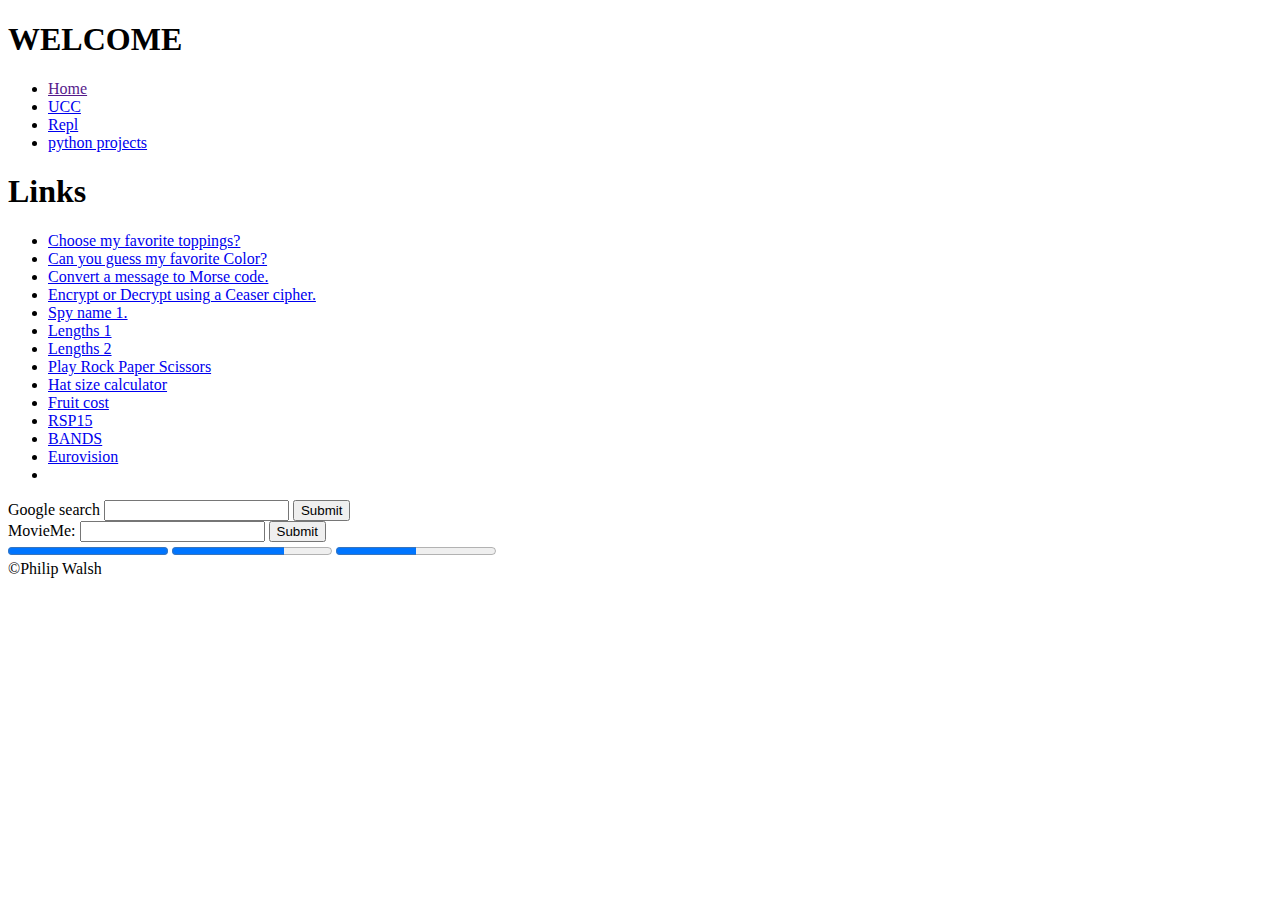
==== index.html @ a3c61db5 "added index.html" ====
<!DOCTYPE html>
<html>
  <head>
   	<meta charset="utf-8">
    <meta name="viewport" content="width=device-width">
		<meta name="viewport" content="initial-scale=1.0">
    <link rel="stylesheet" href="style/style.css" />
  	<title>Home Page</title>
    <link href="base-style.css" rel="stylesheet" type="text/css" />
 </head>
 <body>
    	<header>
        <h1>WELCOME</h1>
      </header>
      <nav>
        <ul>
          <li><a href="">Home</a></li>
          <li><a href="../">UCC</a></li>
          <li><a href="https://www.philipw2020.repl.co">Repl</a></li>
          <li><a href="pyprojects/send-datetime.py">python projects</a></li>
        </ul>
    	</nav>
      <aside>
        <h1>Links</h1>
        <ul>
          <li><a href="lec06/toppings.html">Choose my favorite toppings?</a></li>
          <li><a href="lec06/colour.html">Can you guess my favorite Color?</a></li>
          <li><a href="morse/morse.html">Convert a message to Morse code.</a></li>
          <li><a href="pyprojects/encrypt.py">Encrypt or Decrypt using a Ceaser cipher.</a></li>
          <li><a href="https://cs1.ucc.ie/~pw9/cgi-bin/lab1/spies.html">Spy name 1.</a></li>
          <li><a href="https://cs1.ucc.ie/~pw9/cgi-bin/lab1/lengths.html">Lengths 1</a></li>
          <li><a href="https://cs1.ucc.ie/~pw9/cgi-bin/lab12/lengths.html">Lengths 2</a></li>
          <li><a href="https://cs1.ucc.ie/~pw9/cgi-bin/lab2/rsp.html">Play Rock Paper Scissors</a></li>
          <li><a href="https://cs1.ucc.ie/~pw9/cgi-bin/lec07/head_to_hat.py">Hat size calculator</a></li>
          <li><a href="https://cs1.ucc.ie/~pw9/cgi-bin/lab2/fruits.py">Fruit cost</a></li>
          <li><a href="https://cs1.ucc.ie/~pw9/cgi-bin/lab2/rsp1.py">RSP15</a></li>
          <li><a href="https://cs1.ucc.ie/~pw9/cgi-bin/lec08/band_gigs.py">BANDS</a></li>
					<li><a href="https://cs1.ucc.ie/~pw9/cgi-bin/lab3/eurovision.py">Eurovision</a></li>
					<li><a href=""></a></li>
        </ul>
      </aside>
      <main>
				<section>
          <form action="https://www.google.com/search" method="get">
            <label for="search">Google search </label>
            <input type="text" name="q" id="search" />
            <input type="submit" name="q" id="search" />
          </form>
          <form action="https://www.imbd.com/find" method="get">
            <label for="search">MovieMe: </label>
            <input type="text" name="q" id="search" />
            <input type="submit"/>
          </form>
        </section>

        <section>
          <a href="https://repl.it/@PhilipW2020/www"><progress value="100" max="100"></progress></a>
       		<a href="https://repl.it/@PhilipW2020"><progress value="70" max="100"></progress></a>
          <a href="http://www.cs.ucc.ie/~dgb/"> 		<progress value="50" max="100"></progress></a>
        </section>
      </main>
      <footer> &#169;Philip Walsh </footer>
      <script src="script.js"></script>
 	 </body>
</html>

<!-- pyhon projects

<section>
  <h1>Python projects</h1>
  <article class="iframe_container">
    <h1>Conway's Game of Life</h1>
    <p>Python single player automaton</p>
    <p><a href="https://repl.it/@PhilipW2020/Conways-Game-of-Life">View Code</a></p>
    <iframe src="https://conways-game-of-life.philipw2020.repl.run/" width="100%" height="600em"></iframe>
  </article>
  <article class="iframe_container">
    <h1>ATM simulator 2020</h1>
    <p>Testing functions with an ATM</p>
    <p><a href="https://repl.it/@PhilipW2020/ATM">View Code</a></p>
    <iframe src="https://atm.philipw2020.repl.run/" width="100%" height="400em"></iframe>
  </article>
</section>
-->
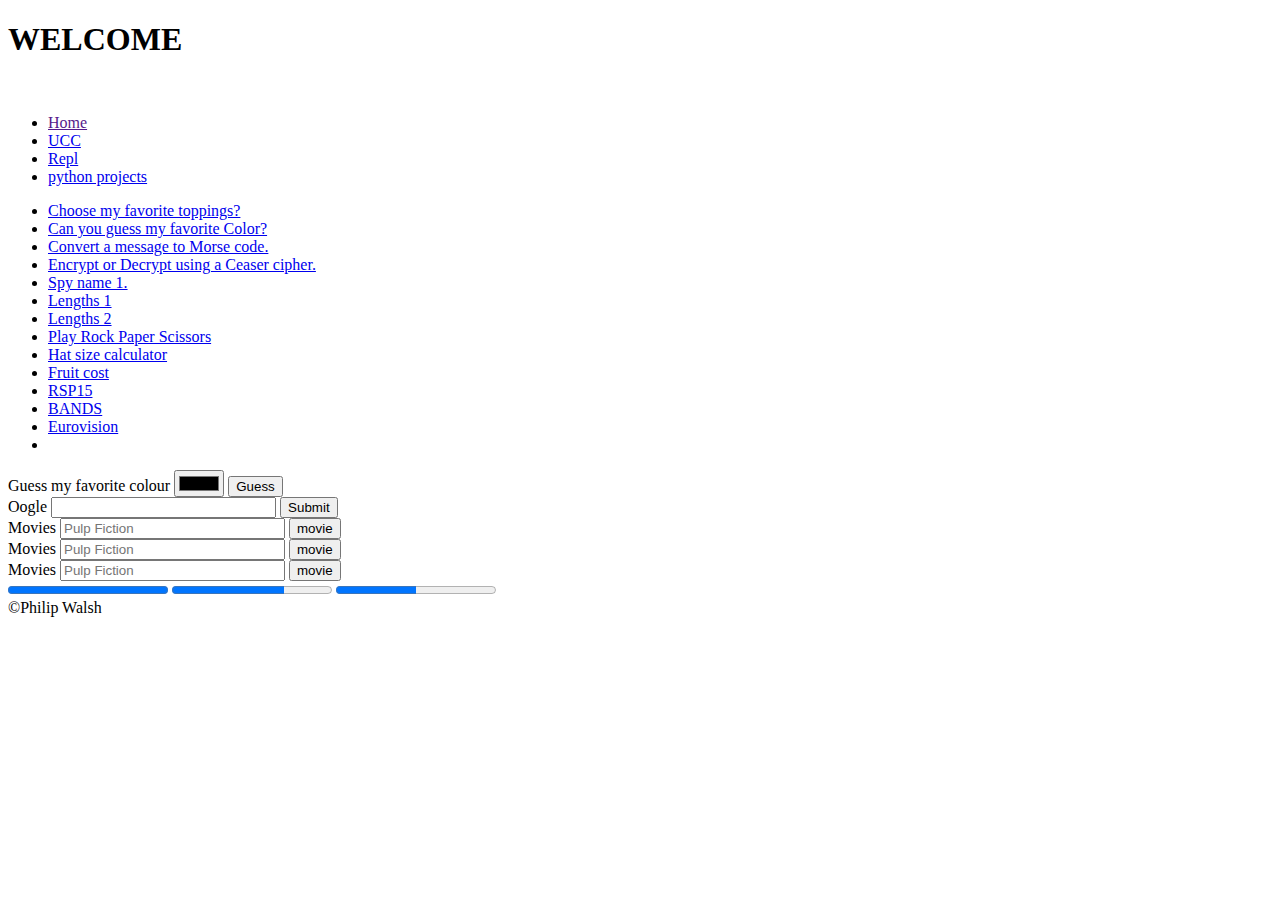
==== commit 1107bdd1: "update outline" ====
--- a/index.html
+++ b/index.html
@@ -4,13 +4,14 @@
    	<meta charset="utf-8">
     <meta name="viewport" content="width=device-width">
 		<meta name="viewport" content="initial-scale=1.0">
-    <link rel="stylesheet" href="style/style.css" />
+    <link rel="stylesheet" href="../style/home.css" />
   	<title>Home Page</title>
-    <link href="base-style.css" rel="stylesheet" type="text/css" />
  </head>
  <body>
     	<header>
-        <h1>WELCOME</h1>
+				<h1>WELCOME</h1>
+					<a href="https://github.com/Philip-Walsh/home"><img src="../images/key.png"/ alt=""></a>
+
       </header>
       <nav>
         <ul>
@@ -20,8 +21,8 @@
           <li><a href="pyprojects/send-datetime.py">python projects</a></li>
         </ul>
     	</nav>
-      <aside>
-        <h1>Links</h1>
+
+			<aside>
         <ul>
           <li><a href="lec06/toppings.html">Choose my favorite toppings?</a></li>
           <li><a href="lec06/colour.html">Can you guess my favorite Color?</a></li>
@@ -40,24 +41,48 @@
         </ul>
       </aside>
       <main>
-				<section>
-          <form action="https://www.google.com/search" method="get">
-            <label for="search">Google search </label>
-            <input type="text" name="q" id="search" />
-            <input type="submit" name="q" id="search" />
+				<article>
+
+					<form action="lec06/colour.py" method="get"><!---->
+						<label for="color">Guess my favorite colour</label>
+						<input type="color" id="favcolor" name="favcolor" value=""/>
+						<input type="submit" value="Guess" />
+					</form>
+				</article>
+
+				<article>
+          <form action="https://duckduckgo.com" method="get">
+            <label for="search">Oogle</label>
+            <input type="text" name="q" id="search" placeholder="" size="25" maxlength="20"/>
+            <input type="submit" name="q" id="Google Search" />
           </form>
+				</article>
+				<article>
           <form action="https://www.imbd.com/find" method="get">
-            <label for="search">MovieMe: </label>
-            <input type="text" name="q" id="search" />
-            <input type="submit"/>
+            <label for="search" >Movies </label>
+            <input type="text" name="q" id="search" placeholder="Pulp Fiction" size="25" maxlength="20"/>
+            <input type="submit" value="movie"/>
           </form>
-        </section>
+        </article>
+				<article>
+          <form action="https://www.imbd.com/find" method="get">
+            <label for="search" >Movies </label>
+            <input type="text" name="q" id="search" placeholder="Pulp Fiction" size="25" maxlength="20"/>
+            <input type="submit" value="movie"/>
+          </form>
+        </article>
+				<article>
+          <form action="https://www.imbd.com/find" method="get">
+            <label for="search" >Movies </label>
+            <input type="text" name="q" id="search" placeholder="Pulp Fiction" size="25" maxlength="20"/>
+            <input type="submit" value="movie"/>
+          </form>
+        </article>
 
-        <section>
-          <a href="https://repl.it/@PhilipW2020/www"><progress value="100" max="100"></progress></a>
-       		<a href="https://repl.it/@PhilipW2020"><progress value="70" max="100"></progress></a>
-          <a href="http://www.cs.ucc.ie/~dgb/"> 		<progress value="50" max="100"></progress></a>
-        </section>
+        <a href="https://repl.it/@PhilipW2020/www"><progress value="100" max="100"></progress></a>
+     		<a href="https://repl.it/@PhilipW2020"><progress value="70" max="100"></progress></a>
+        <a href="http://www.cs.ucc.ie/~dgb/"> 		<progress value="50" max="100"></progress></a>
+
       </main>
       <footer> &#169;Philip Walsh </footer>
       <script src="script.js"></script>
